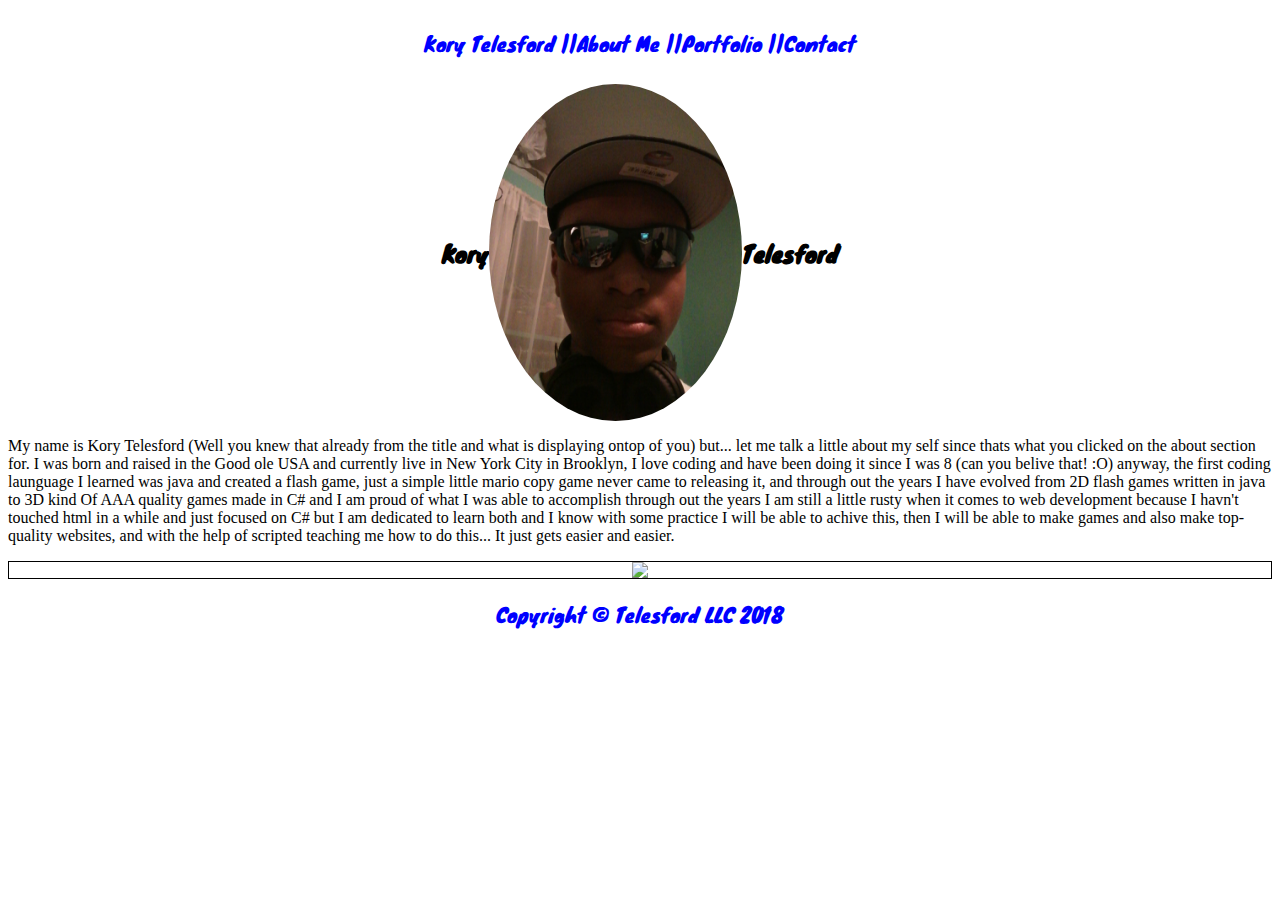
==== AboutMe.html @ 4ef0f95d "Update V0.1 About Me Section Added" ====
<!DOCTYPE html>
<html>
    <head>
        <title>Portfolio</title>
        <link href="https://fonts.googleapis.com/css?family=Knewave" rel="stylesheet">
        <link rel="stylesheet" href="style.css">
    </head>
    <body>
        <div class="row footer">
            <p>Kory Telesford ||</p>
            <p href="AboutMe.html">   About Me  ||</p>
            <p> Portfolio ||</p>
            <p> Contact </p>
        </div>
        <div class="row mid">
            <h1 class="name"> Kory</h1>
            <img class="headshot"src="20170916_222222.jpg">
            <h1 class="name">Telesford</h1>
        </div>
        
        <p> My name is Kory Telesford (Well you knew that already from the title and what is displaying ontop of you) but... let me talk a little about my self since thats what you clicked on the about section for. I was born and raised in the Good ole USA and currently live in New York City in Brooklyn, I love coding and have been doing it since I was 8 (can you belive that! :O) anyway, the first coding launguage I learned was java and created a flash game, just a simple little mario copy game never came to releasing it, and through out the years I have evolved from 2D flash games written in java to 3D kind Of AAA quality games made in C# and I am proud of what I was able to accomplish through out the years I am still a little rusty when it comes to web development because I havn't touched html in a while and just focused on C# but I am dedicated to learn both and I know with some practice I will be able to achive this, then I will be able to make games and also make top-quality websites, and with the help of scripted teaching me how to do this... It just gets easier and easier. </p>
        
        <div class="row aboutme">
            <img src="https://brightcove04pmdo-a.akamaihd.net/5104226627001/5104226627001_5244714388001_5205235439001-vs.jpg?pubId=5104226627001&videoId=5205235439001">
        </div>
       
         <div class="row footer">
            <p>Copyright © Telesford LLC 2018</p>
        </div>
    </body>
</html>
---- style.css ----
.row{   

    background-color:white;
    color:blue;
    font-size:20px;
    display:flex;
    font-family: 'Knewave', cursive;
    align-items: center;
    justify-content: center;
    

}
.headshot{
    width:20%;
    border-radius: 50%;
   
}
.mid{
    background-color:white;
    color:black;
    align-items:center;
    font-size:50px;
    margin-top:5px;
    margin-bottom:5px;
}
.aboutme{
    border:1px solid black;   
}

.name {
 font-size: 23px;   
}

.social {
    height: 60px;
    
}

p {
   
}
}
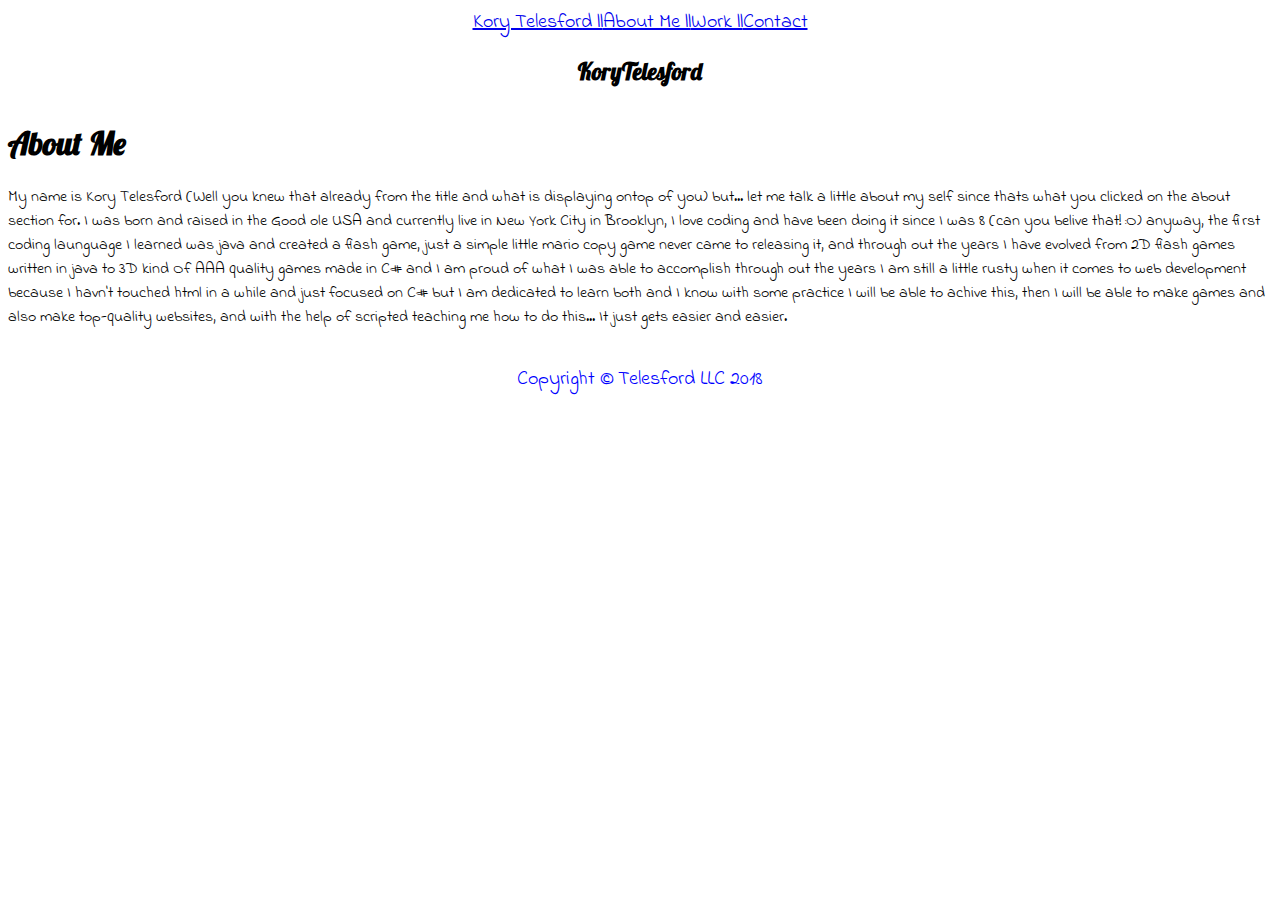
==== commit 262c8ada: "Update V0.2 UI Update" ====
--- a/AboutMe.html
+++ b/AboutMe.html
@@ -1,28 +1,32 @@
 <!DOCTYPE html>
 <html>
     <head>
-        <title>Portfolio</title>
+        <title>AboutMe - Portfolio</title>
         <link href="https://fonts.googleapis.com/css?family=Knewave" rel="stylesheet">
         <link rel="stylesheet" href="style.css">
+        <link href="https://fonts.googleapis.com/css?family=Indie+Flower" rel="stylesheet">
+        <link href="https://fonts.googleapis.com/css?family=Open+Sans+Condensed:300" rel="stylesheet">
+        <link href="https://fonts.googleapis.com/css?family=Lobster" rel="stylesheet">
+
     </head>
     <body>
         <div class="row footer">
-            <p>Kory Telesford ||</p>
-            <p href="AboutMe.html">   About Me  ||</p>
-            <p> Portfolio ||</p>
-            <p> Contact </p>
+            <a href="index.html">Kory Telesford ||</a>
+            <a href="AboutMe.html">   About Me  ||</a>
+            <a href="Portfolio.html"> Work ||</a>
+            <a href="Contact.html"> Contact </a>
         </div>
         <div class="row mid">
             <h1 class="name"> Kory</h1>
-            <img class="headshot"src="20170916_222222.jpg">
+            <!--<img class="headshot"src="20170916_222222.jpg">-->
             <h1 class="name">Telesford</h1>
         </div>
         
+        <h1> About Me </h1>
+        
         <p> My name is Kory Telesford (Well you knew that already from the title and what is displaying ontop of you) but... let me talk a little about my self since thats what you clicked on the about section for. I was born and raised in the Good ole USA and currently live in New York City in Brooklyn, I love coding and have been doing it since I was 8 (can you belive that! :O) anyway, the first coding launguage I learned was java and created a flash game, just a simple little mario copy game never came to releasing it, and through out the years I have evolved from 2D flash games written in java to 3D kind Of AAA quality games made in C# and I am proud of what I was able to accomplish through out the years I am still a little rusty when it comes to web development because I havn't touched html in a while and just focused on C# but I am dedicated to learn both and I know with some practice I will be able to achive this, then I will be able to make games and also make top-quality websites, and with the help of scripted teaching me how to do this... It just gets easier and easier. </p>
         
-        <div class="row aboutme">
-            <img src="https://brightcove04pmdo-a.akamaihd.net/5104226627001/5104226627001_5244714388001_5205235439001-vs.jpg?pubId=5104226627001&videoId=5205235439001">
-        </div>
+        
        
          <div class="row footer">
             <p>Copyright © Telesford LLC 2018</p>
--- a/style.css
+++ b/style.css
@@ -22,6 +22,7 @@
     font-size:50px;
     margin-top:5px;
     margin-bottom:5px;
+
 }
 .aboutme{
     border:1px solid black;   
@@ -37,6 +38,15 @@
 }
 
 p {
-   
+   font-family: 'Indie Flower', cursive;
 }
+
+a {
+ font-family: 'Indie Flower', cursive;
 }
+
+h1 {
+    font-family: 'Lobster', cursive;
+    font-size: 50;
+}
+
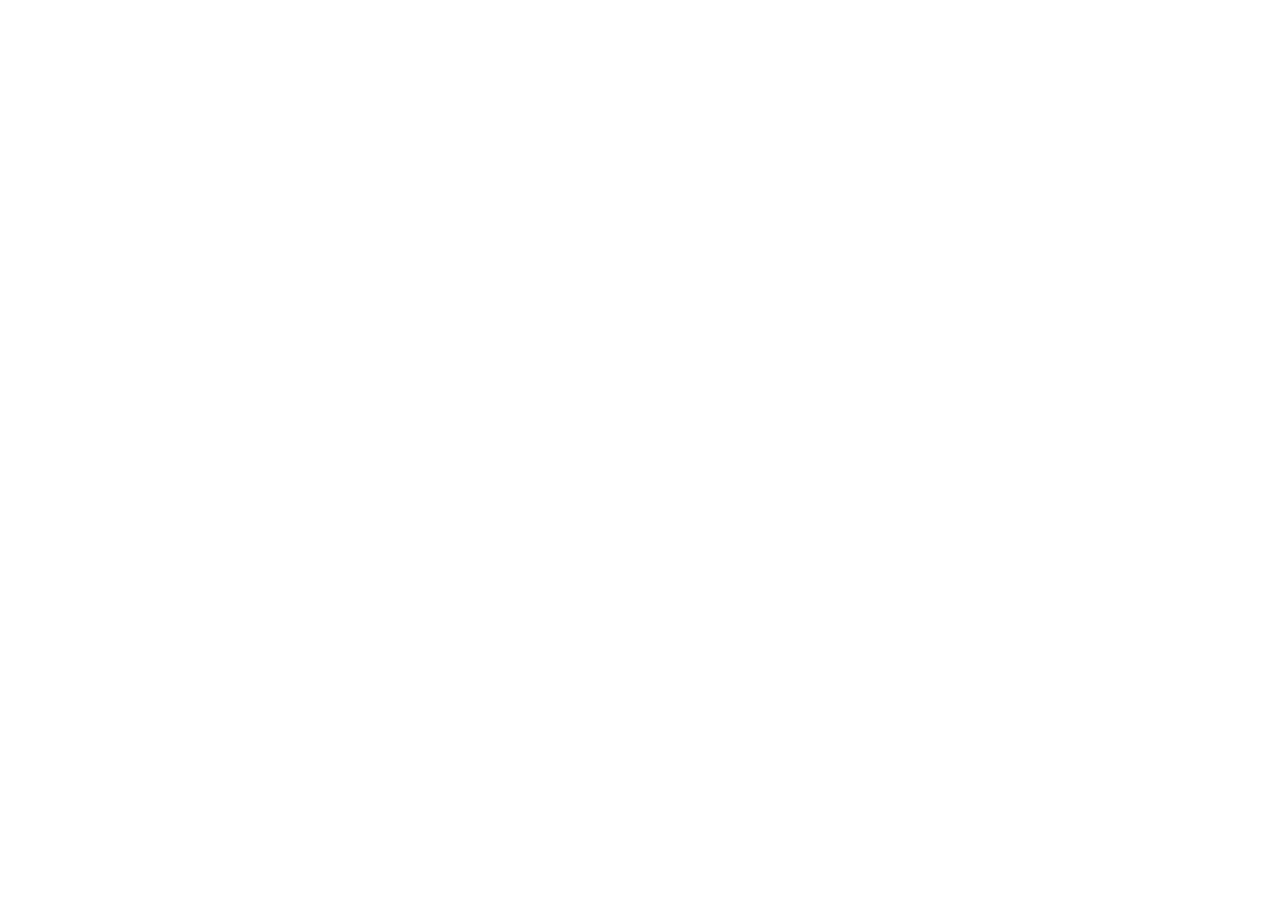
==== commit 10fd6cf1: "Update V0.3 Everything Remade" ====
--- a/AboutMe.html
+++ b/AboutMe.html
@@ -1,35 +1,29 @@
 <!DOCTYPE html>
 <html>
     <head>
-        <title>AboutMe - Portfolio</title>
-        <link href="https://fonts.googleapis.com/css?family=Knewave" rel="stylesheet">
+        <title>Portfolio</title>
+        
         <link rel="stylesheet" href="style.css">
-        <link href="https://fonts.googleapis.com/css?family=Indie+Flower" rel="stylesheet">
+        <link rel="icon" href="https://preview.c9users.io/korytelesford/portfolio/index.html?_c9_id=livepreview0&_c9_host=https://ide.c9.io/favicon.png">
         <link href="https://fonts.googleapis.com/css?family=Open+Sans+Condensed:300" rel="stylesheet">
         <link href="https://fonts.googleapis.com/css?family=Lobster" rel="stylesheet">
-
+        <link href="https://fonts.googleapis.com/css?family=Poiret+One" rel="stylesheet">
+        <link href="https://fonts.googleapis.com/css?family=Josefin+Slab" rel="stylesheet">
     </head>
+    
     <body>
-        <div class="row footer">
-            <a href="index.html">Kory Telesford ||</a>
-            <a href="AboutMe.html">   About Me  ||</a>
-            <a href="Portfolio.html"> Work ||</a>
-            <a href="Contact.html"> Contact </a>
-        </div>
-        <div class="row mid">
-            <h1 class="name"> Kory</h1>
-            <!--<img class="headshot"src="20170916_222222.jpg">-->
-            <h1 class="name">Telesford</h1>
-        </div>
-        
-        <h1> About Me </h1>
-        
-        <p> My name is Kory Telesford (Well you knew that already from the title and what is displaying ontop of you) but... let me talk a little about my self since thats what you clicked on the about section for. I was born and raised in the Good ole USA and currently live in New York City in Brooklyn, I love coding and have been doing it since I was 8 (can you belive that! :O) anyway, the first coding launguage I learned was java and created a flash game, just a simple little mario copy game never came to releasing it, and through out the years I have evolved from 2D flash games written in java to 3D kind Of AAA quality games made in C# and I am proud of what I was able to accomplish through out the years I am still a little rusty when it comes to web development because I havn't touched html in a while and just focused on C# but I am dedicated to learn both and I know with some practice I will be able to achive this, then I will be able to make games and also make top-quality websites, and with the help of scripted teaching me how to do this... It just gets easier and easier. </p>
-        
-        
-       
-         <div class="row footer">
-            <p>Copyright © Telesford LLC 2018</p>
-        </div>
+    <div class="header">
+      <a href="#default" class="logo" src="https://upload.wikimedia.org/wikipedia/commons/thumb/d/d5/VisualEditor_-_Icon_-_Italic-k.svg/1024px-VisualEditor_-_Icon_-_Italic-k.svg.png">Kory Telesford</a>
+      <div class="header-right">
+        <a class="active" href="index.html">Home</a>
+        <a href="Contact.html">Contact</a>
+        <a href="AboutMe.html">About</a>
+      </div>
+    </div>
+    
+    <h2> About </h2>
+    <p2> Hi, My Name is Kory Telesford I am a computer programmer and fixing and building computers has always been my passion, I have done this for 8 years and have improved since then.I am very nice and will make sure that my work gets done and is on time. Soooo... yeah thats all from the about me page, you are free to leave now :) </p>
+    
+    
     </body>
-</html>
+</html>--- a/style.css
+++ b/style.css
@@ -1,52 +1,84 @@
-.row{   
-
-    background-color:white;
-    color:blue;
-    font-size:20px;
-    display:flex;
-    font-family: 'Knewave', cursive;
-    align-items: center;
-    justify-content: center;
-    
-
-}
-.headshot{
-    width:20%;
-    border-radius: 50%;
-   
-}
-.mid{
-    background-color:white;
-    color:black;
-    align-items:center;
-    font-size:50px;
-    margin-top:5px;
-    margin-bottom:5px;
-
-}
-.aboutme{
-    border:1px solid black;   
+ /* Style the header with a grey background and some padding */
+.header {
+  overflow: hidden;
+  padding: 20px 10px;
 }
 
-.name {
- font-size: 23px;   
+/* Style the header links */
+.header a {
+  float: left;
+  color: white;
+  text-align: center;
+  padding: 12px;
+  text-decoration: none;
+  font-size: 18px; 
+  line-height: 25px;
+  font-family: 'Poiret One', cursive;
 }
 
-.social {
-    height: 60px;
-    
+/* Style the logo link (notice that we set the same value of line-height and font-size to prevent the header to increase when the font gets bigger */
+.header logo {
+  font-size: 25px;
+  font-weight: bold;
 }
 
-p {
-   font-family: 'Indie Flower', cursive;
+/* Change the background color on mouse-over */
+.header a:hover {
+  background-color: #aaaaaa;
+  color: white;
 }
 
-a {
- font-family: 'Indie Flower', cursive;
+/* Style the active/current link*/
+.header active {
+  background-color: #3c80bc;
+  color: white;
 }
 
-h1 {
-    font-family: 'Lobster', cursive;
-    font-size: 50;
+/* Float the link section to the right */
+.header-right {
+  float: right;
 }
 
+/* Add media queries for responsiveness - when the screen is 500px wide or less, stack the links on top of each other */ 
+@media screen and (max-width: 500px) {
+  .header a {
+    float: none;
+    display: block;
+    text-align: left;
+  }
+  .header-right {
+    float: none;
+  }
+}
+
+/* Body */
+
+body {
+    background-image: url("http://getwallpapers.com/wallpaper/full/0/8/c/391956.jpg");
+    background-size: cover;
+}
+
+.bg-text {
+  color: #f2f3f4;
+  font-weight: bold;
+  position: absolute;
+  top: 50%;
+  left: 50%;
+  transform: translate(-50%, -50%);
+  z-index: 2;
+  width: 80%;
+  font-family: 'Lobster', cursive;
+  text-align: center;
+}
+
+h2 {
+  font-family: 'Lobster', cursive;
+  color: white;
+  font-size: 27px;
+}
+
+p2 {
+ color: white;
+ font-size: 20px;
+ font-family: 'Josefin Slab', serif;
+}
